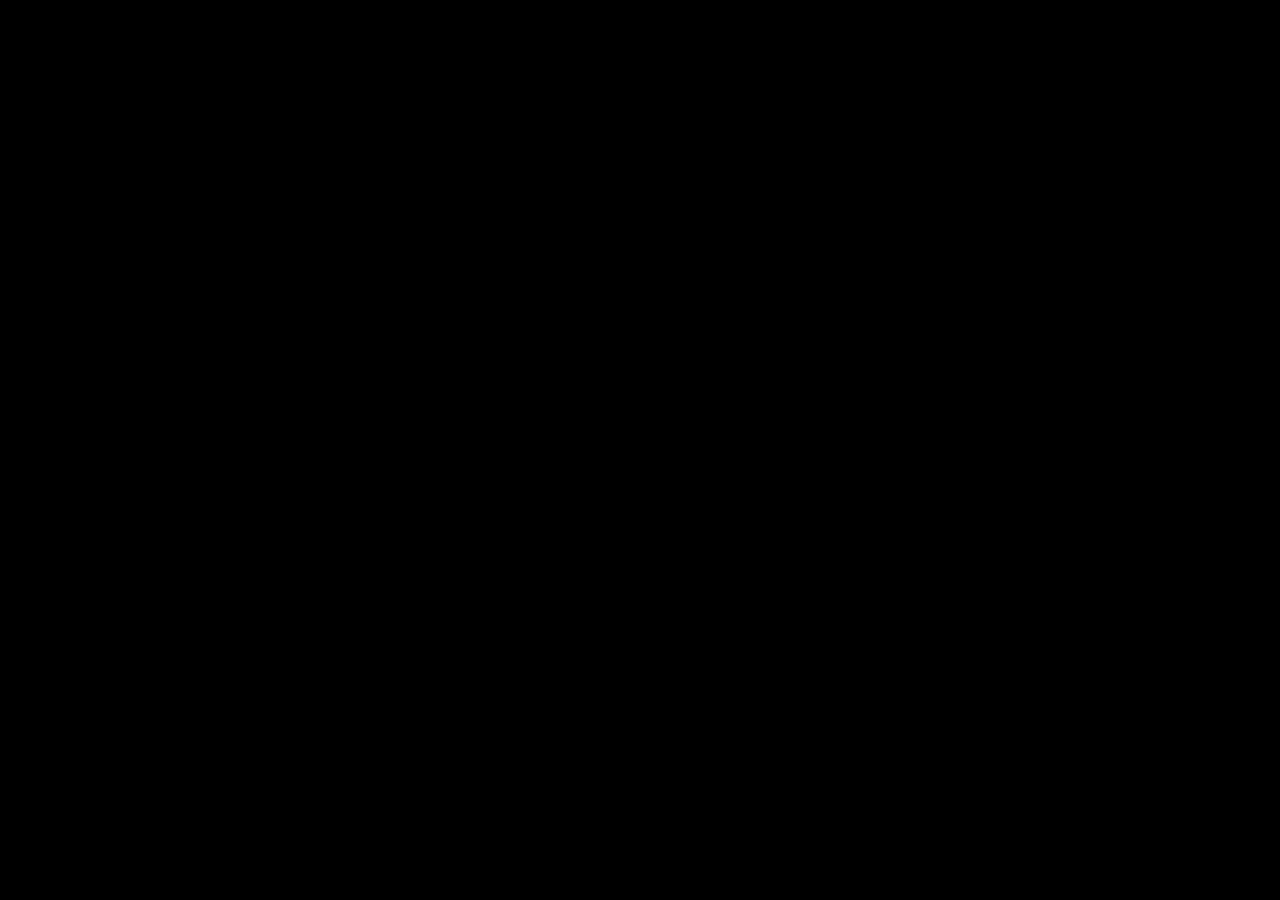
==== server/assets/home-app/index.html @ 30d81b6f "Glasshouse Home in LG's Home's place, under its own id Glasshouse Home's app now runs as com.webos.a" ====
<!doctype html>
<html lang="en">
<head>
<meta charset="utf-8">
<meta name="viewport" content="width=device-width,initial-scale=1,user-scalable=no">
<title>Glasshouse Home</title>
<style>
*{margin:0;padding:0;box-sizing:border-box}
html,body{height:100%;background:#000;color:#ece7df;overflow:hidden;font-family:sans-serif;cursor:none}
#status{position:absolute;left:8vw;bottom:10vh;font-size:2.4vh;color:#6b665e;opacity:0;-webkit-transition:opacity .6s;transition:opacity .6s}
#status.on{opacity:1}
</style>
</head>
<body>
<div id="status">Glasshouse Home is starting.</div>
<script>
/*
 * Glasshouse Home's app, which the TV opens as its Home: mounted over LG's
 * Home under its id (lib/home-takeover.js). The view itself is served by the
 * Glasshouse server on this TV; this page opens it once the server answers.
 * After a cold start the boot hook mounts it about 25 s in and the server
 * answers some 10 s later (a G3, webOS 9.2), so the page waits on black in
 * between. Being LG's Home's app, it cannot open LG's Home: a server that does
 * not come back is the watchdog's to undo (tvwebctl), which puts LG's Home
 * back in its place.
 */
(function () {
  var SLOW_MS = 30000;
  var started = Date.now();
  var done = false;

  // Launched with { wall } or { hour }, the view shows that wallpaper slot,
  // to check each one on the panel.
  function preview() {
    var p = {};
    try { p = JSON.parse(window.PalmSystem.launchParams || '{}') || {}; } catch (e) {}
    var out = '';
    if (/^[a-z]+$/.test(String(p.wall || ''))) out += '&wall=' + p.wall;
    if (/^\d{1,2}$/.test(String(p.hour || ''))) out += '&hour=' + p.hour;
    return out;
  }

  function openView() {
    if (done) return;
    done = true;
    location.replace('http://localhost:8080/assets/home.html?t=' + Date.now() + preview());
  }

  function retry() {
    if (Date.now() - started >= SLOW_MS) {
      document.getElementById('status').textContent = 'Glasshouse is not answering yet. LG\'s Home comes back if it stays silent.';
    }
    setTimeout(probe, 600);
  }

  function probe() {
    if (done) return;
    var x = new XMLHttpRequest();
    x.open('GET', 'http://localhost:8080/api/caps?t=' + Date.now(), true);
    x.timeout = 1500;
    x.onload = function () { if (x.status >= 200 && x.status < 400) openView(); else retry(); };
    x.onerror = x.ontimeout = retry;
    x.send();
  }

  setTimeout(function () { if (!done) document.getElementById('status').className = 'on'; }, 1500);
  probe();
})();
</script>
</body>
</html>
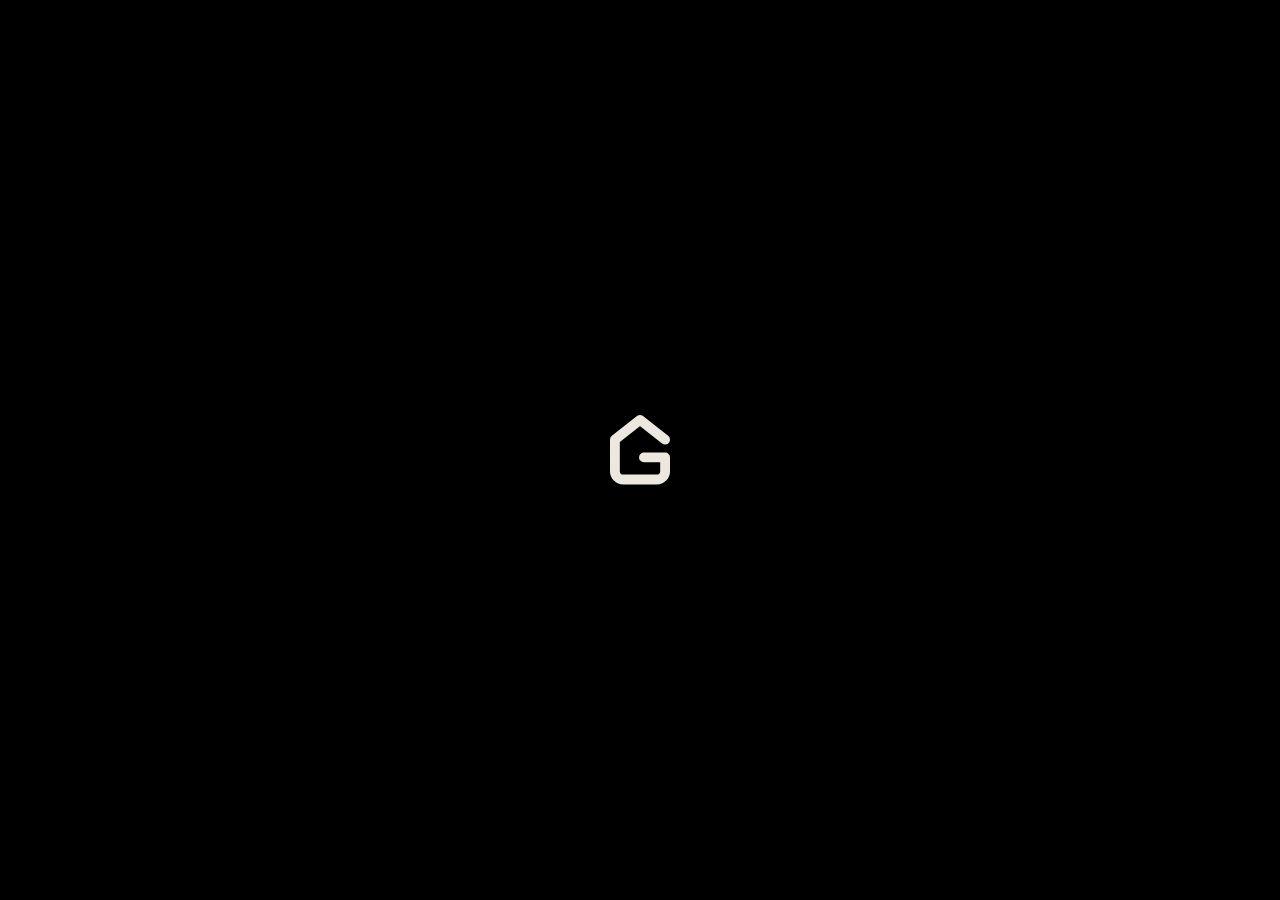
==== commit 31e2a7fb: "Glasshouse Home: start without LG's Home showing With Quick Start+ off, every power-on is a cold sta" ====
--- a/server/assets/home-app/index.html
+++ b/server/assets/home-app/index.html
@@ -7,27 +7,35 @@
 <style>
 *{margin:0;padding:0;box-sizing:border-box}
 html,body{height:100%;background:#000;color:#ece7df;overflow:hidden;font-family:sans-serif;cursor:none}
-#status{position:absolute;left:8vw;bottom:10vh;font-size:2.4vh;color:#6b665e;opacity:0;-webkit-transition:opacity .6s;transition:opacity .6s}
-#status.on{opacity:1}
+#splash{position:absolute;top:0;left:0;right:0;bottom:0;opacity:0;-webkit-transition:opacity .3s;transition:opacity .3s}
+#splash.on{opacity:1}
+#splash svg{position:absolute;left:50%;top:50%;width:14vh;height:14vh;margin:-7vh 0 0 -7vh}
+#status{position:absolute;left:0;right:0;top:62vh;text-align:center;font-size:2.4vh;color:#6b665e}
 </style>
 </head>
 <body>
-<div id="status">Glasshouse Home is starting.</div>
+<div id="splash">
+  <!-- The Glasshouse mark, as in favicon.svg: a G whose top is a roof. -->
+  <svg viewBox="0 0 512 512"><path d="M358 214 L256 134 L154 214 V342 A34 34 0 0 0 188 376 H324 A34 34 0 0 0 358 342 V286 H272" fill="none" stroke="#ece7df" stroke-width="40" stroke-linecap="round" stroke-linejoin="round"/></svg>
+  <div id="status"></div>
+</div>
 <script>
 /*
  * Glasshouse Home's app, which the TV opens as its Home: mounted over LG's
  * Home under its id (lib/home-takeover.js). The view itself is served by the
  * Glasshouse server on this TV; this page opens it once the server answers.
  * After a cold start the boot hook mounts it about 25 s in and the server
- * answers some 10 s later (a G3, webOS 9.2), so the page waits on black in
- * between. Being LG's Home's app, it cannot open LG's Home: a server that does
- * not come back is the watchdog's to undo (tvwebctl), which puts LG's Home
- * back in its place.
+ * answers some 10 s later (a G3, webOS 9.2), so the page shows the Glasshouse
+ * mark on black in between, and fades it out before the view opens. Being LG's
+ * Home's app, it cannot open LG's Home: a server that does not come back is the
+ * watchdog's to undo (tvwebctl), which puts LG's Home back in its place.
  */
 (function () {
   var SLOW_MS = 30000;
+  var FADE_MS = 300;
   var started = Date.now();
   var done = false;
+  var splash = document.getElementById('splash');
 
   // Launched with { wall } or { hour }, the view shows that wallpaper slot,
   // to check each one on the panel.
@@ -43,7 +51,11 @@
   function openView() {
     if (done) return;
     done = true;
-    location.replace('http://localhost:8080/assets/home.html?t=' + Date.now() + preview());
+    var url = 'http://localhost:8080/assets/home.html?t=' + Date.now() + preview();
+    // Answered at once, the server was already up: no mark to fade.
+    if (splash.className !== 'on') return location.replace(url);
+    splash.className = '';
+    setTimeout(function () { location.replace(url); }, FADE_MS);
   }
 
   function retry() {
@@ -63,7 +75,9 @@
     x.send();
   }
 
-  setTimeout(function () { if (!done) document.getElementById('status').className = 'on'; }, 1500);
+  // Shown only where the server is slow to answer, so an open with the server
+  // up goes straight to the view.
+  setTimeout(function () { if (!done) splash.className = 'on'; }, 400);
   probe();
 })();
 </script>
